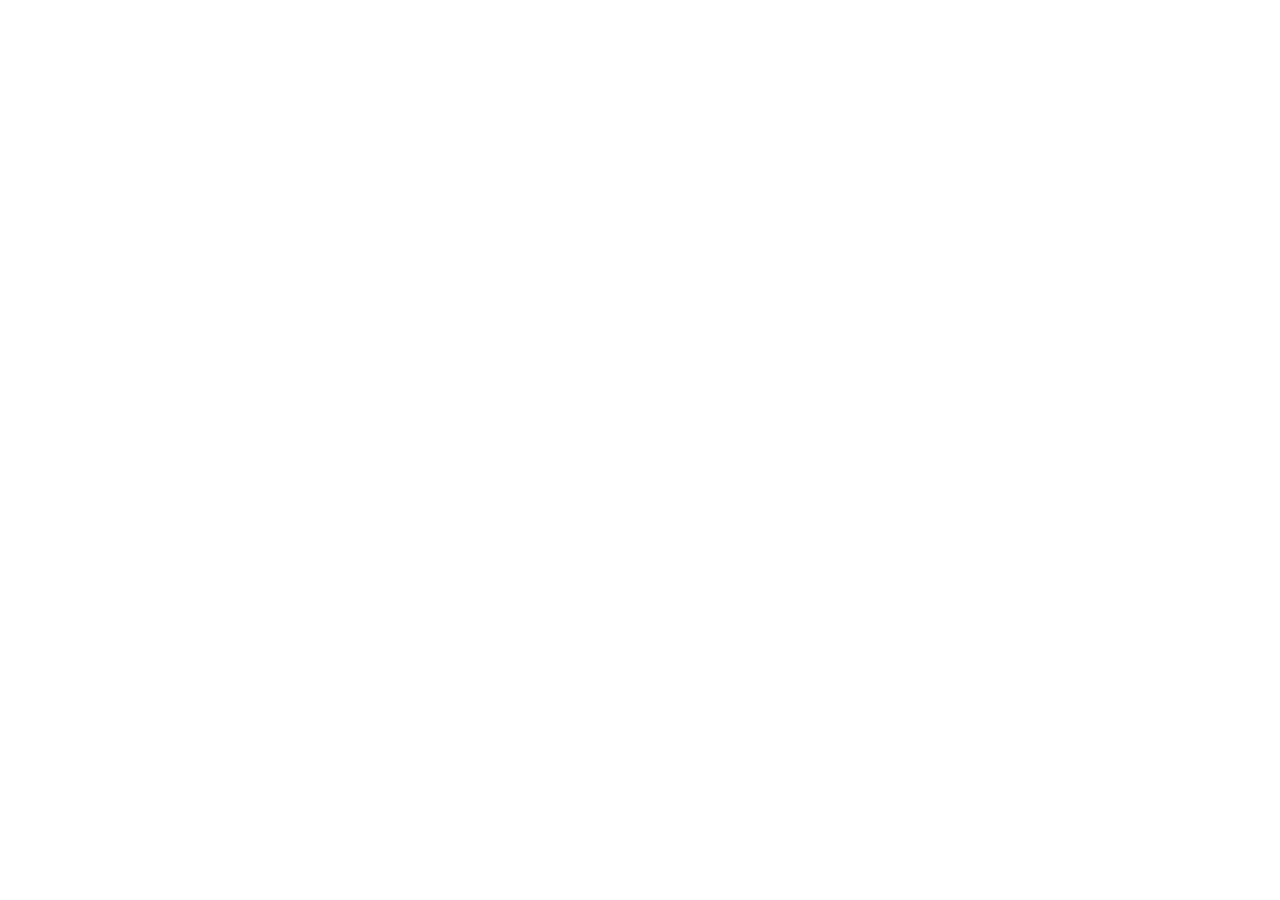
==== index.html @ 164fff37 "Updates" ====
<!DOCTYPE html>
<html lang="en">
  <head>
    <meta charset="UTF-8" />
    <link rel="icon" type="image/svg+xml" href="/SW/vite.svg" />
    <meta name="viewport" content="width=device-width, initial-scale=1.0" />
    <title>OJ DEV ARCHIVE</title>
    <script type="module" crossorigin src="/SW/assets/index-DLWfDo8W.js"></script>
    <link rel="stylesheet" crossorigin href="/SW/assets/index-DMk_w2_C.css">
  </head>
  <body>
    <div id="root"></div>
  </body>
</html>
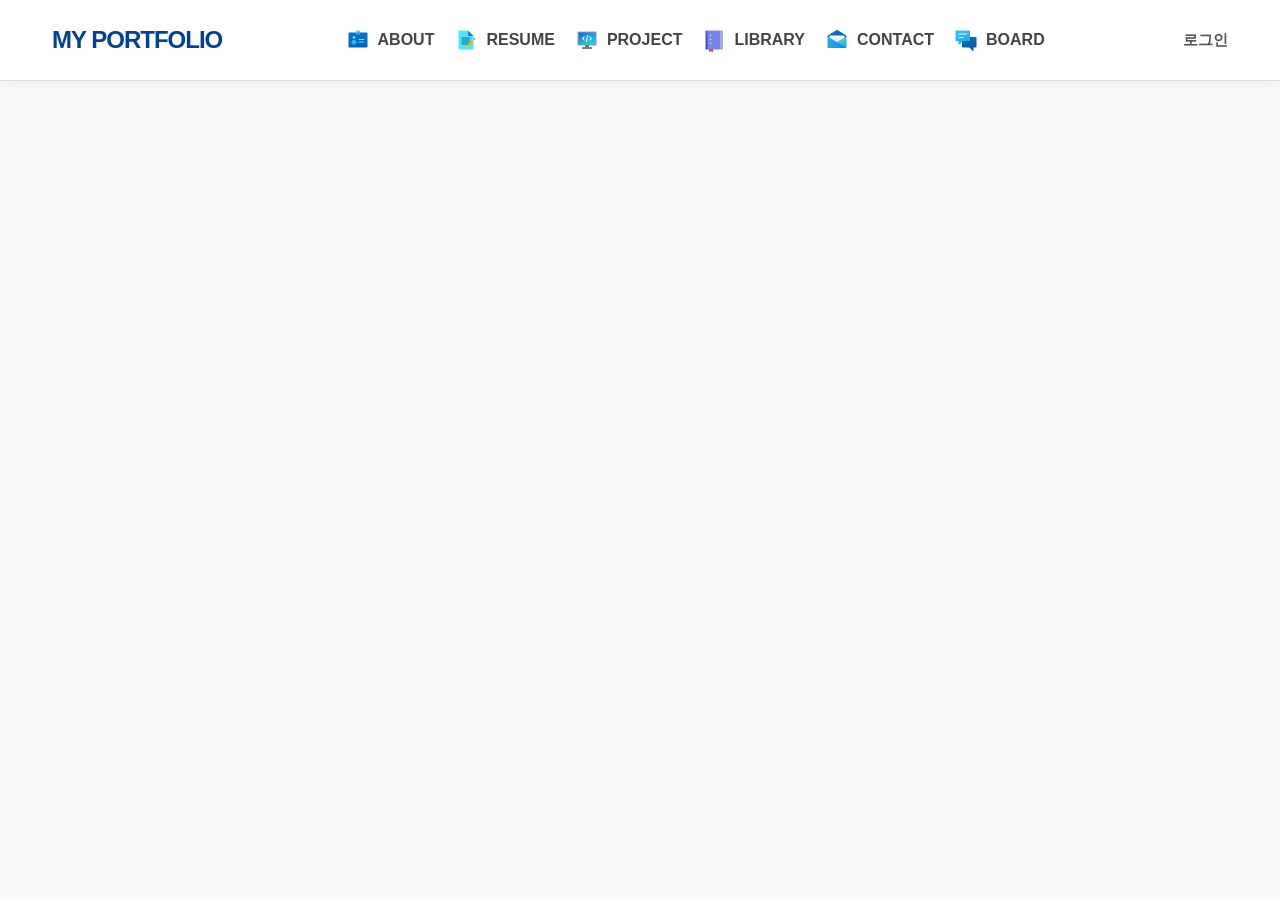
==== commit 4bd15ab8: "Updates" ====
--- a/index.html
+++ b/index.html
@@ -2,11 +2,11 @@
 <html lang="en">
   <head>
     <meta charset="UTF-8" />
-    <link rel="icon" type="image/svg+xml" href="/SW/vite.svg" />
+    <link rel="icon" type="image/svg+xml" href="/vite.svg" />
     <meta name="viewport" content="width=device-width, initial-scale=1.0" />
     <title>OJ DEV ARCHIVE</title>
-    <script type="module" crossorigin src="/SW/assets/index-DLWfDo8W.js"></script>
-    <link rel="stylesheet" crossorigin href="/SW/assets/index-DMk_w2_C.css">
+    <script type="module" crossorigin src="/assets/index-DLWfDo8W.js"></script>
+    <link rel="stylesheet" crossorigin href="/assets/index-DMk_w2_C.css">
   </head>
   <body>
     <div id="root"></div>
--- a/assets/index-DMk_w2_C.css
+++ b/assets/index-DMk_w2_C.css
@@ -0,0 +1 @@
+@import"https://cdnjs.cloudflare.com/ajax/libs/font-awesome/6.4.0/css/all.min.css";*{box-sizing:border-box;margin:0;padding:0}html{height:100%}body{font-family:Noto Sans KR,sans-serif;color:#333;line-height:1.6;background-color:#f9f9f9;display:flex;flex-direction:column;min-height:100vh}#root{display:flex;flex-direction:column;min-height:100vh;width:100%}a{text-decoration:none;color:inherit}ul,li{list-style:none}header{background-color:#fff;border-bottom:1px solid #ddd;position:sticky;top:0;z-index:1000;box-shadow:0 2px 10px #0000000d}.header-container{max-width:1600px;width:95%;margin:0 auto;display:flex;justify-content:space-between;align-items:center;height:80px;padding:0 20px}.logo a{font-size:1.5rem;font-weight:900;color:#004098;letter-spacing:-1px;white-space:nowrap}nav{display:flex;align-items:center;gap:30px;flex-shrink:0}nav ul{display:flex;gap:20px;margin:0;padding:0}nav li a{font-size:1rem;font-weight:700;color:#444;padding:25px 0;display:flex;align-items:center;transition:color .3s;white-space:nowrap}nav li a:hover,nav li a.active{color:#004098}.menu-icon{width:24px;height:auto;margin-right:8px;object-fit:contain}.user-info-area{display:flex;align-items:center;gap:10px;font-size:.95rem;color:#555;margin-left:15px;white-space:nowrap}.user-name{font-weight:700;color:#004098}.btn-logout{padding:6px 14px;border:1px solid #ddd;background:#fff;border-radius:20px;font-size:.85rem;cursor:pointer}.hero-section{background:linear-gradient(#004098cc,#00409899),url(/bg.jpg) no-repeat center center/cover;height:250px;display:flex;flex-direction:column;justify-content:center;align-items:center;text-align:center;color:#fff}.sub-banner{background-color:#004098;height:120px;display:flex;justify-content:center;align-items:center;color:#fff;margin-bottom:40px}.sub-banner h2{font-size:2.2rem;font-weight:700}.container{max-width:1200px;width:100%;margin:0 auto;padding:0 20px 60px;flex:1}.content-header{border-bottom:2px solid #333;padding-bottom:15px;margin-bottom:30px;display:flex;justify-content:space-between;align-items:flex-end}.btn-upload{background-color:#004098;color:#fff;border:none;padding:8px 16px;font-size:.95rem;border-radius:4px;cursor:pointer;font-weight:700}.upload-box{background-color:#fff;padding:40px;border:1px solid #ddd;border-radius:8px;box-shadow:0 4px 10px #0000000d;transition:transform .3s}.upload-box:hover{transform:translateY(-5px)}.auth-input,.resume-editor{width:100%;padding:12px;border:1px solid #ccc;border-radius:4px;font-size:1rem;margin-bottom:10px}.board-table{width:100%;border-collapse:collapse;background:#fff;box-shadow:0 1px 3px #0000001a}.board-table th,.board-table td{border-bottom:1px solid #eee;padding:15px;text-align:center}.board-table th{background-color:#f8f9fa;color:#004098;border-top:2px solid #004098}.like-btn,.dislike-btn{cursor:pointer;background:#fff;padding:4px 10px;border-radius:15px;font-size:.85rem;margin-right:5px}.like-btn{color:#3498db;border:1px solid #3498db}.dislike-btn{color:#e74c3c;border:1px solid #e74c3c}.modal-overlay{position:fixed;top:0;left:0;width:100%;height:100%;background:#0009;z-index:2000;display:flex;justify-content:center;align-items:center}.modal-content{background:#fff;padding:30px;border-radius:10px;width:90%;max-width:700px;max-height:90vh;overflow-y:auto;position:relative}.close-modal{position:absolute;top:15px;right:20px;font-size:1.5rem;cursor:pointer;color:#999}.detail-image{max-width:100%;max-height:400px;object-fit:contain;display:block;margin:0 auto 20px}footer{background-color:#2c3e50;color:#ccc;padding:40px 0;text-align:center;margin-top:auto}
